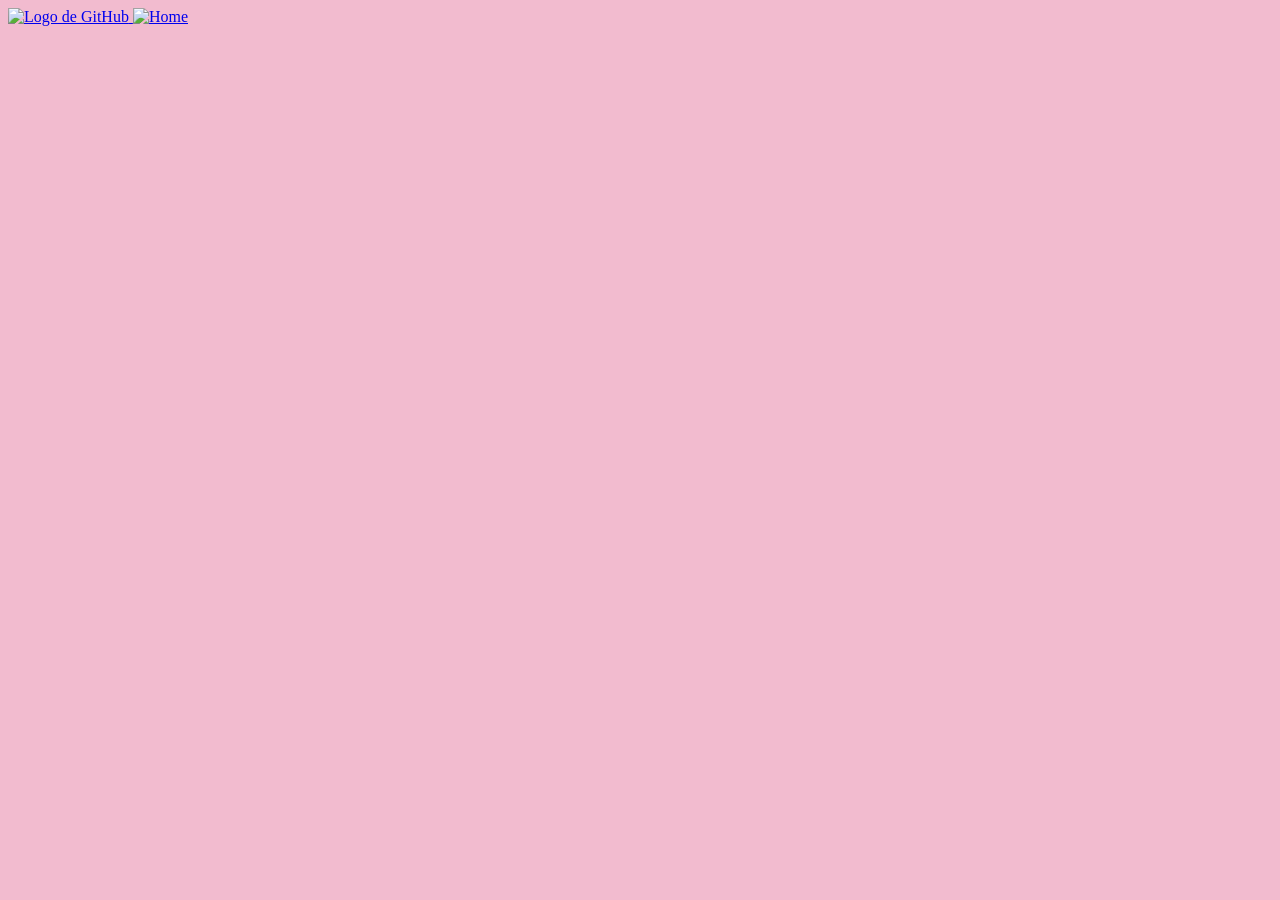
==== home.html @ ac7871b8 "." ====
<!DOCTYPE html>
<html lang="en">
<head>
    <meta charset="UTF-8">
    <meta name="viewport" content="width=device-width, initial-scale=1.0">
    <title>Otra pagina</title>
    <link rel="stylesheet" href="style_02.css">
</head>
<body>
    <nav>
        <a href="https://github.com/"><img width=200px height=200px src="https://github.com/images/modules/dashboard/onboarding/github-desktop.svg" alt="Logo de GitHub"> 
        <a href="https://vercel.app/"><img width=200px height=200px src="https://cdn.promeai.pro/idealhouse-web/v0.1.1886.prod/_nuxt/newindex_2.CQcYmtY5.webp" alt="Home">    
    </nav>
</body>
</html>
---- style_02.css ----
body{
    background-color: #F2BBCF;

  div{
    margin: 2%;
    width: 50%;
    height: 200px;
}
#padre{
    background-color:brown
}
#hijo{
background-color: bisque;
}
.caja{
    width: 400px;
}
}
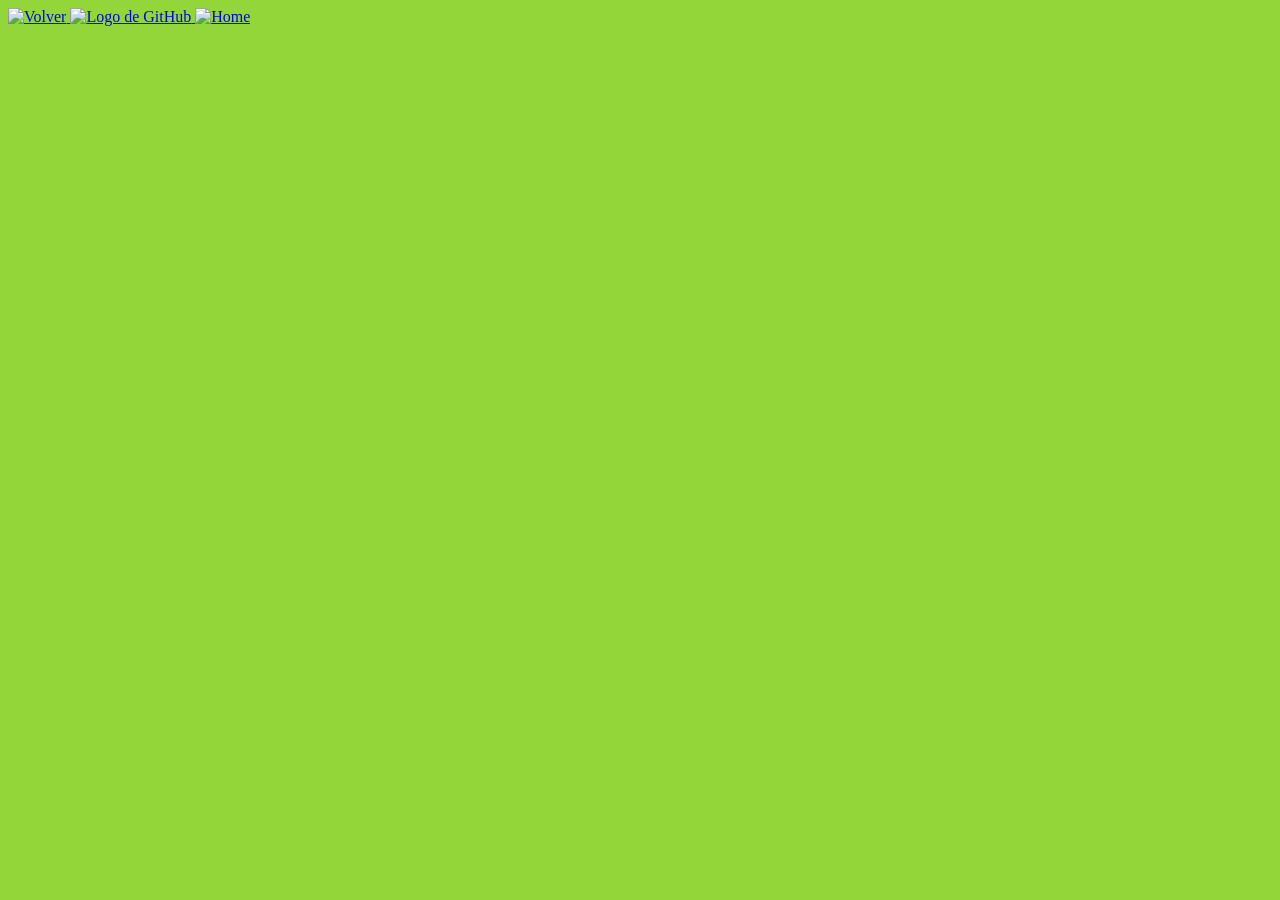
==== commit 251694ee: "." ====
--- a/home.html
+++ b/home.html
@@ -8,6 +8,7 @@
 </head>
 <body>
     <nav>
+        <a href="https://prog-clase2-260331.vercel.app/"><img width=200px height=200px src="https://upload.wikimedia.org/wikipedia/commons/thumb/b/b1/Back_Arrow.svg/1280px-Back_Arrow.svg.png" alt="Volver">
         <a href="https://github.com/"><img width=200px height=200px src="https://github.com/images/modules/dashboard/onboarding/github-desktop.svg" alt="Logo de GitHub"> 
         <a href="https://vercel.app/"><img width=200px height=200px src="https://cdn.promeai.pro/idealhouse-web/v0.1.1886.prod/_nuxt/newindex_2.CQcYmtY5.webp" alt="Home">    
     </nav>
--- a/style_02.css
+++ b/style_02.css
@@ -1,18 +1,5 @@
 body{
-    background-color: #F2BBCF;
+    background-color: #93d63a;
 
-  div{
-    margin: 2%;
-    width: 50%;
-    height: 200px;
-}
-#padre{
-    background-color:brown
-}
-#hijo{
-background-color: bisque;
-}
-.caja{
-    width: 400px;
-}
+
 }
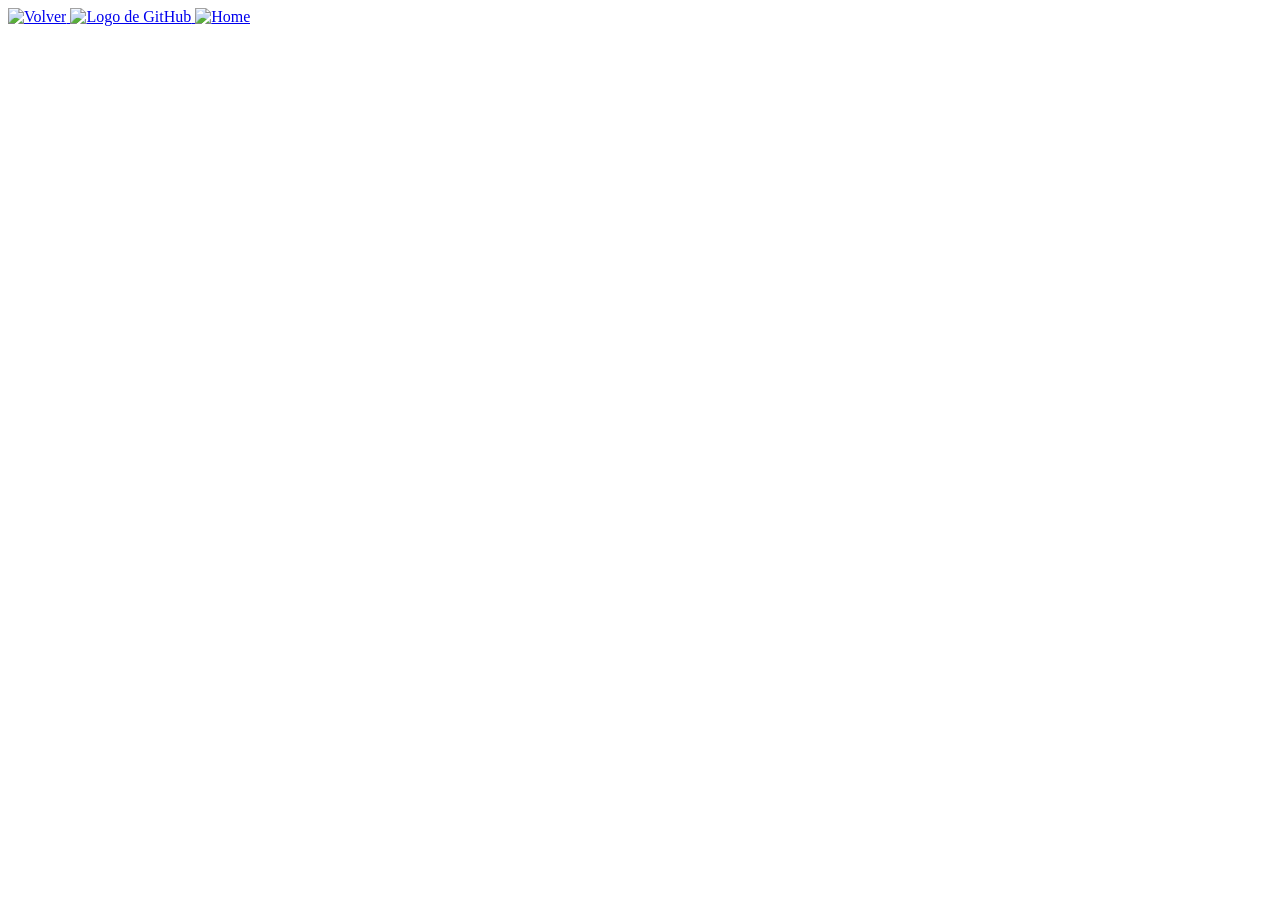
==== commit 0f6772df: "." ====
--- a/home.html
+++ b/home.html
@@ -4,7 +4,7 @@
     <meta charset="UTF-8">
     <meta name="viewport" content="width=device-width, initial-scale=1.0">
     <title>Otra pagina</title>
-    <link rel="stylesheet" href="style_02.css">
+    <link rel="stylesheet" href="style.css">
 </head>
 <body>
     <nav>
--- a/style.css
+++ b/style.css
@@ -0,0 +1,18 @@
+body{
+    background-color: #FFFFFF;
+
+  div{
+    margin: 2%;
+    width: 50%;
+    height: 200px;
+}
+#padre{
+    background-color:brown
+}
+#hijo{
+background-color: bisque;
+}
+.caja{
+    width: 400px;
+}
+}
